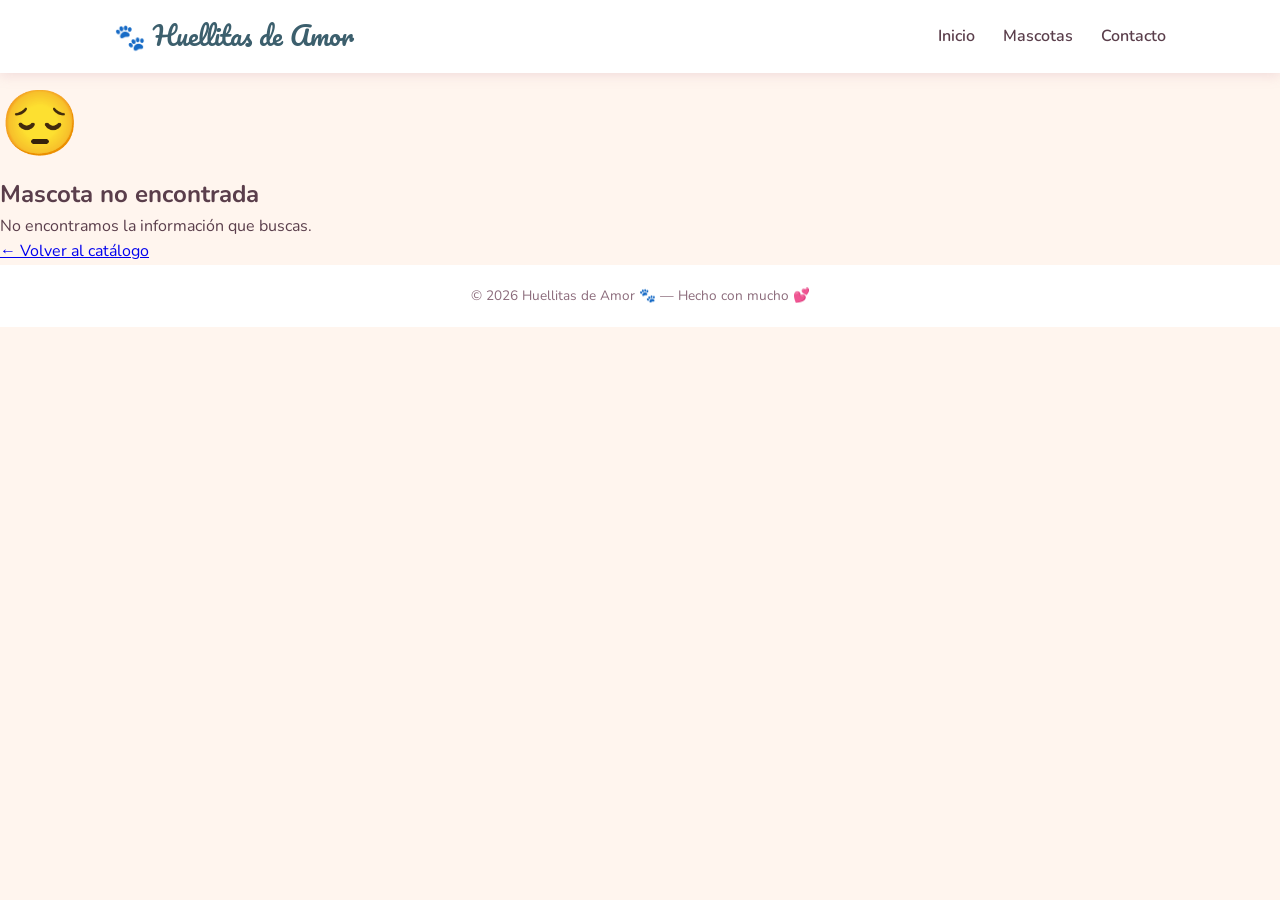
==== mascota.html @ db5d7d95 "Create mascota.html" ====
<!DOCTYPE html>
<html lang="es">
<head>
  <meta charset="UTF-8" />
  <meta name="viewport" content="width=device-width, initial-scale=1.0" />
  <title>Huellitas de Amor 🐾</title>
  <link rel="preconnect" href="https://fonts.googleapis.com" />
  <link rel="preconnect" href="https://fonts.gstatic.com" crossorigin />
  <link href="https://fonts.googleapis.com/css2?family=Nunito:wght@400;600;700;800&family=Pacifico&family=Playfair+Display:wght@700;800&display=swap" rel="stylesheet" />
  <link rel="stylesheet" href="style.css" />
</head>
<body>

  <!-- ENCABEZADO -->
  <header>
    <nav class="navbar">
      <a href="index.html" class="logo">🐾 Huellitas de Amor</a>
      <button class="menu-toggle" id="menuToggle" aria-label="Menú">☰</button>
      <ul class="nav-links" id="navLinks">
        <li><a href="index.html#inicio">Inicio</a></li>
        <li><a href="index.html#mascotas">Mascotas</a></li>
        <li><a href="index.html#contacto">Contacto</a></li>
      </ul>
    </nav>
  </header>

  <!-- PÁGINA DE DETALLE -->
  <main class="detalle-wrap" id="detallePagina">
    <!-- Se genera con JavaScript -->
  </main>

  <!-- FOOTER -->
  <footer>
    &copy; 2026 Huellitas de Amor 🐾 — Hecho con mucho 💕
  </footer>

  <!-- MODAL ADOPCIÓN -->
  <div class="modal-overlay" id="modal">
    <div class="modal">
      <span class="emoji-modal">🎉</span>
      <h3 id="modalTitulo">¡Genial!</h3>
      <p id="modalTexto"></p>
      <button class="btn-cerrar" onclick="cerrarModal()">Cerrar</button>
    </div>
  </div>

  <script>
    // ── Base de datos de mascotas ──────────────────────────────────────────────
    var mascotas = {
      luna: {
        nombre: 'Luna',
        emoji: '🐕',
        tipo: 'Perro',
        edad: '2 años',
        sexo: 'Hembra',
        foto: 'https://images.unsplash.com/photo-1587300003388-59208cc962cb?w=900&q=85',
        alt: 'Luna, perrita golden',
        resumen: 'Juguetona, cariñosa y llena de energía.',
        personalidad: [
          '🏃 Activa y llena de energía — necesita paseos largos y juego diario.',
          '🤗 Muy afectuosa — da besos y abrazos sin pedirlos.',
          '🐾 Sociable — se lleva bien con personas de todas las edades.',
          '🎾 Le encanta buscar pelotas y correr en espacios abiertos.'
        ],
        historia: 'Luna llegó al refugio cuando tenía apenas unos meses de vida. La encontraron sola en un parque de la ciudad, asustada y hambrienta, pero con la colita siempre lista para moverse. Nadie sabe exactamente de dónde venía, pero desde el primer día dejó claro que quería dar amor. Con paciencia y mimos se fue convirtiendo poco a poco en la más extrovertida del refugio. Hoy, más de un año después, sigue esperando a esa familia que le dé el hogar que nunca tuvo.',
        cuidados: 'Luna necesita una familia activa que la saque a pasear al menos dos veces al día. Se adapta muy bien a casas con jardín, aunque también puede vivir en apartamento si tiene actividad suficiente. No le gusta quedarse sola por períodos muy largos. Está al día con sus vacunas y esterilizada.',
        familiaIdeal: 'Familia activa, con o sin niños. Personas que disfruten del aire libre. Puede convivir con otros perros si hay una presentación adecuada.'
      },

      milo: {
        nombre: 'Milo',
        emoji: '🐈',
        tipo: 'Gato',
        edad: '1 año',
        sexo: 'Macho',
        foto: 'https://images.unsplash.com/photo-1574158622682-e40e69881006?w=900&q=85',
        alt: 'Milo, gatito naranja',
        resumen: 'Tranquilo, ronroneador y muy curioso.',
        personalidad: [
          '😴 Le encanta dormir en rincones soleados y lugares cálidos.',
          '🔔 Ronronea fuerte cuando está contento — es su forma de abrazar.',
          '🧶 Juguetón con pelotas y juguetes de tela.',
          '🪟 Curioso por naturaleza — siempre asomado a la ventana.'
        ],
        historia: 'Milo fue rescatado de una caja de cartón mojada en plena lluvia cuando tenía apenas dos semanas. Las voluntarias del refugio lo alimentaron con biberón cada pocas horas durante semanas. Ese comienzo difícil lo hizo agradecido y tranquilo. Hoy es un gato equilibrado que ama la calma, las caricias lentas y los atardeceres desde la ventana.',
        cuidados: 'Milo es un gato de interior. Necesita espacio para explorar, rascador y juguetes que estimulen su curiosidad. Come bien, no tiene problemas de salud y está castrado y vacunado. Prefiere hogares sin mucho ruido.',
        familiaIdeal: 'Personas tranquilas o parejas. Puede vivir con otros gatos de carácter similar. No es recomendable con perros muy activos o niños muy pequeños.'
      },

      coco: {
        nombre: 'Coco',
        emoji: '🐶',
        tipo: 'Perro',
        edad: '3 años',
        sexo: 'Macho',
        foto: 'https://images.unsplash.com/photo-1596492784531-6e6eb5ea9993?w=900&q=85',
        alt: 'Coco, perrito pequeño',
        resumen: 'Pequeñito pero con un corazón enorme.',
        personalidad: [
          '💛 Leal al 100% — te sigue a todas partes sin excepción.',
          '🛋️ Adora los mimos y acurrucarse en el sofá.',
          '🐾 Obediente y fácil de entrenar.',
          '🔕 Tranquilo en casa — no ladra sin motivo.'
        ],
        historia: 'Coco fue encontrado amarrado frente a una tienda con una nota que decía "no lo podemos cuidar". A pesar de ese inicio tan triste, nunca perdió su espíritu alegre. En el refugio se hizo querer por todos desde el primer día. Es el tipo de perro que te mira a los ojos y te hace saber que él también te eligió a ti.',
        cuidados: 'Al ser de tamaño pequeño, se adapta muy bien a apartamentos. Solo necesita dos paseos cortos al día y mucho contacto humano. Está vacunado, desparasitado y castrado. No le gusta el frío, así que en invierno agradece una mantita.',
        familiaIdeal: 'Cualquier tipo de hogar, incluso apartamentos pequeños. Excelente con personas mayores y niños tranquilos. Prefiere no estar solo más de 6 horas.'
      },

      nina: {
        nombre: 'Nina',
        emoji: '🐱',
        tipo: 'Gato',
        edad: '8 meses',
        sexo: 'Hembra',
        foto: 'https://images.unsplash.com/photo-1526336024174-e58f5cdd8e13?w=900&q=85',
        alt: 'Nina, gatita blanca',
        resumen: 'Dulce, tierna y siempre lista para acurrucarse.',
        personalidad: [
          '🌸 Muy cariñosa — busca activamente el contacto humano.',
          '🧸 Le encantan los juguetes con plumas y las pelotas suaves.',
          '🤫 De carácter sereno — raramente maúlla sin razón.',
          '🛏️ Su lugar favorito es cualquier rincón suave y cálido.'
        ],
        historia: 'Nina nació en el propio refugio de una gata que fue rescatada embarazada. Creció entre voluntarias y cuidadores que la llenaron de amor desde el primer día. Ese origen privilegiado le dio un carácter dulcísimo y una confianza total en las personas. Ahora que ya es adulta, busca un hogar definitivo donde pueda seguir dando y recibiendo todo ese amor.',
        cuidados: 'Nina es perfecta para interiores. Está esterilizada y vacunada. Le gusta tener juguetes a disposición y un rascador. No requiere cuidados especiales. Lo que más necesita es presencia y cariño.',
        familiaIdeal: 'Hogares tranquilos, personas que pasen tiempo en casa. Puede convivir bien con otros gatos si la presentación es gradual. No recomendada con perros grandes.'
      },

      boni: {
        nombre: 'Boni',
        emoji: '🐰',
        tipo: 'Conejo',
        edad: '1 año',
        sexo: 'Hembra',
        foto: 'https://images.unsplash.com/photo-1585110396000-c9ffd4e4b308?w=900&q=85',
        alt: 'Boni, conejita blanca',
        resumen: 'Curiosa, activa y llena de sorpresas.',
        personalidad: [
          '🥕 Ama las zanahorias, el cilantro y explorar nuevos espacios.',
          '👂 Le encantan los rasquidos detrás de las orejas.',
          '🌀 Activa y juguetona — necesita tiempo fuera de su jaula.',
          '🐾 Con tiempo y paciencia, aprende a conocer y confiar en su familia.'
        ],
        historia: 'Boni llegó al refugio cuando su dueño anterior se mudó a otro país y no pudo llevarla. Al principio estaba algo retraída, pero con paciencia y rutina fue mostrando su verdadera personalidad: curiosa, vivaz y llena de energía. Hoy salta, explora y ya reconoce la voz de las cuidadoras que la alimentan cada día.',
        cuidados: 'Boni necesita una jaula amplia, salidas diarias para explorar y una dieta basada en heno, verduras frescas y pellets. Está esterilizada. Requiere una familia que entienda que los conejos son animales sociales que necesitan interacción y espacio.',
        familiaIdeal: 'Personas responsables, con espacio en casa. Ideal para familias con niños mayores de 8 años que sepan manipularla con delicadeza. No recomendada con perros o gatos sin supervisión.'
      },

      pipo: {
        nombre: 'Pipo',
        emoji: '🦜',
        tipo: 'Loro',
        edad: '3 años',
        sexo: 'Macho',
        foto: 'https://images.unsplash.com/photo-1444464666168-49d633b86797?w=900&q=85',
        alt: 'Pipo, loro verde',
        resumen: 'Alegre, curioso y con mucho que decir.',
        personalidad: [
          '🗣️ Ya dice "hola", "beso" y silba melodías.',
          '🎨 Le encanta explorar objetos nuevos y colores brillantes.',
          '🤸 Muy activo — necesita volar y jugar fuera de la jaula cada día.',
          '🎵 Aprende rápido — disfruta de la interacción y los juegos.'
        ],
        historia: 'Pipo vivía en una tienda de mascotas que tuvo que cerrar. Cuando llegó al refugio estaba un poco asustado por el cambio de ambiente, pero en pocas semanas ya había conquistado a todos con su personalidad vibrante. Imita risas, silba canciones y saluda a cada persona que se acerca. Solo le falta un hogar con vida, movimiento y alguien que le hable.',
        cuidados: 'Pipo necesita una jaula grande, salidas diarias supervisadas para volar, y mucha estimulación mental: juguetes, interacción y conversación. Su dieta debe incluir semillas, frutas y verduras frescas. Requiere atención veterinaria especializada en aves.',
        familiaIdeal: 'Personas en casa la mayor parte del día. Hogares con ambiente animado. No recomendado para hogares con bebés o personas muy sensibles al ruido. Requiere compromiso a largo plazo (los loros viven muchos años).'
      }
    };

    // ── Renderizar la página ──────────────────────────────────────────────────
    var params = new URLSearchParams(window.location.search);
    var id = (params.get('id') || '').toLowerCase();
    var m = mascotas[id];
    var contenedor = document.getElementById('detallePagina');

    if (!m) {
      contenedor.innerHTML =
        '<div class="detalle-error">' +
          '<span style="font-size:4rem">😔</span>' +
          '<h2>Mascota no encontrada</h2>' +
          '<p>No encontramos la información que buscas.</p>' +
          '<a href="index.html#mascotas" class="btn-volver">← Volver al catálogo</a>' +
        '</div>';
    } else {
      document.title = m.nombre + ' · Huellitas de Amor 🐾';

      var personalidadHTML = m.personalidad.map(function(p) {
        return '<li>' + p + '</li>';
      }).join('');

      contenedor.innerHTML =
        '<div class="detalle-container">' +

          '<a href="index.html#mascotas" class="btn-volver">← Volver a las mascotas</a>' +

          '<div class="detalle-hero">' +
            '<div class="detalle-foto-wrap">' +
              '<img src="' + m.foto + '" alt="' + m.alt + '" class="detalle-foto" />' +
            '</div>' +
            '<div class="detalle-info">' +
              '<p class="detalle-tipo">' + m.tipo + '</p>' +
              '<h1 class="detalle-nombre">' + m.emoji + ' ' + m.nombre + '</h1>' +
              '<div class="detalle-badges">' +
                '<span class="badge">🗓️ ' + m.edad + '</span>' +
                '<span class="badge">⚥ ' + m.sexo + '</span>' +
              '</div>' +
              '<p class="detalle-resumen">' + m.resumen + '</p>' +
              '<button class="btn-adoptar-grande" onclick="quieroAdoptar(\'' + m.nombre + ' ' + m.emoji + '\')">' +
                'Quiero adoptar a ' + m.nombre + ' 💕' +
              '</button>' +
            '</div>' +
          '</div>' +

          '<div class="detalle-secciones">' +

            '<div class="detalle-bloque">' +
              '<h2>✨ Personalidad y gustos</h2>' +
              '<ul class="detalle-lista">' + personalidadHTML + '</ul>' +
            '</div>' +

            '<div class="detalle-bloque">' +
              '<h2>📖 Su historia</h2>' +
              '<p>' + m.historia + '</p>' +
            '</div>' +

            '<div class="detalle-bloque">' +
              '<h2>🏠 Cuidados y tipo de familia ideal</h2>' +
              '<p>' + m.cuidados + '</p>' +
              '<div class="detalle-familia">' +
                '<span>💛</span>' +
                '<p>' + m.familiaIdeal + '</p>' +
              '</div>' +
            '</div>' +

          '</div>' +

          '<div class="detalle-cta">' +
            '<p>¿Ya tomaste la decisión?</p>' +
            '<button class="btn-adoptar-grande" onclick="quieroAdoptar(\'' + m.nombre + ' ' + m.emoji + '\')">' +
              'Quiero adoptar a ' + m.nombre + ' 💕' +
            '</button>' +
          '</div>' +

        '</div>';
    }

    // ── Navbar toggle ─────────────────────────────────────────────────────────
    document.getElementById('menuToggle').addEventListener('click', function () {
      document.getElementById('navLinks').classList.toggle('open');
    });

    // ── Modal adopción ────────────────────────────────────────────────────────
    function quieroAdoptar(nombre) {
      document.getElementById('modalTitulo').textContent = '¡Excelente elección! 🎉';
      document.getElementById('modalTexto').textContent =
        '¡Estás interesado/a en adoptar a ' + nombre + '! Nos pondremos en contacto contigo muy pronto para comenzar el proceso de adopción. ¡Gracias por darle un hogar lleno de amor!';
      document.getElementById('modal').classList.add('active');
    }

    function cerrarModal() {
      document.getElementById('modal').classList.remove('active');
    }

    document.getElementById('modal').addEventListener('click', function (e) {
      if (e.target === this) cerrarModal();
    });
  </script>

</body>
</html>
---- style.css ----
*, *::before, *::after { margin: 0; padding: 0; box-sizing: border-box; }

    :root {
      --rosa: #2f575a;
      --rosa-claro: #e4f5fc;
      --beige: #fff5ee;
      --blanco: #ffffff;
      --texto: #5a3e4b;
      --texto-claro: #8b6b7b;
      --acento: #3c5f6d;
      --sombra: rgba(200, 140, 160, 0.25);
    }

    html { scroll-behavior: smooth; }

    body {
      font-family: 'Nunito', sans-serif;
      background: var(--beige);
      color: var(--texto);
      line-height: 1.6;
    }

    header {
      background: var(--blanco);
      box-shadow: 0 2px 12px var(--sombra);
      position: sticky;
      top: 0;
      z-index: 100;
    }

    .navbar {
      max-width: 1100px;
      margin: auto;
      display: flex;
      align-items: center;
      justify-content: space-between;
      padding: 16px 24px;
    }

    .logo {
      font-family: 'Pacifico', cursive;
      font-size: 1.6rem;
      color: var(--acento);
      text-decoration: none;
    }

    .nav-links {
      list-style: none;
      display: flex;
      gap: 28px;
    }

    .nav-links a {
      text-decoration: none;
      font-weight: 600;
      color: var(--texto);
      transition: color .3s;
    }
    .nav-links a:hover { color: var(--acento); }

    .menu-toggle {
      display: none;
      background: none;
      border: none;
      font-size: 1.6rem;
      color: var(--acento);
      cursor: pointer;
    }

    .hero {
      background: linear-gradient(135deg, var(--rosa-claro), var(--beige));
      text-align: center;
      padding: 80px 24px 60px;
    }

    .hero h1 {
      font-family: 'Pacifico', cursive;
      font-size: 2.6rem;
      color: var(--acento);
      margin-bottom: 16px;
    }

    .hero p {
      max-width: 560px;
      margin: 0 auto 32px;
      font-size: 1.15rem;
      color: var(--texto-claro);
    }

    .hero-emoji {
      font-size: 4rem;
      margin-bottom: 20px;
      display: block;
    }

    .btn-hero {
      display: inline-block;
      background: var(--acento);
      color: var(--blanco);
      padding: 14px 36px;
      border-radius: 50px;
      text-decoration: none;
      font-weight: 700;
      font-size: 1rem;
      transition: transform .3s, box-shadow .3s;
      box-shadow: 0 4px 16px var(--sombra);
    }
    .btn-hero:hover {
      transform: translateY(-3px);
      box-shadow: 0 8px 24px var(--sombra);
    }

    .seccion {
      max-width: 1100px;
      margin: auto;
      padding: 60px 24px;
    }

    .seccion-titulo {
      text-align: center;
      font-family: 'Pacifico', cursive;
      font-size: 2rem;
      color: var(--acento);
      margin-bottom: 12px;
    }

    .seccion-sub {
      text-align: center;
      color: var(--texto-claro);
      margin-bottom: 28px;
      font-size: 1.05rem;
    }

    /* FILTROS */
    .filtros {
      display: flex;
      justify-content: center;
      flex-wrap: wrap;
      gap: 12px;
      margin-bottom: 36px;
    }

    .btn-filtro {
      background: var(--blanco);
      color: var(--texto);
      border: 2px solid var(--rosa);
      padding: 10px 24px;
      border-radius: 50px;
      font-family: 'Nunito', sans-serif;
      font-weight: 700;
      font-size: .95rem;
      cursor: pointer;
      transition: background .25s, color .25s, border-color .25s, transform .2s, box-shadow .25s;
    }

    .btn-filtro:hover {
      background: var(--rosa-claro);
      border-color: var(--acento);
      transform: translateY(-2px);
    }

    .btn-filtro.activo {
      background: var(--acento);
      color: var(--blanco);
      border-color: var(--acento);
      box-shadow: 0 4px 14px var(--sombra);
    }

    .sin-resultados {
      text-align: center;
      color: var(--texto-claro);
      font-size: 1.05rem;
      margin-bottom: 32px;
    }

    .grid {
      display: grid;
      grid-template-columns: repeat(auto-fill, minmax(240px, 1fr));
      gap: 28px;
    }

    .card {
      background: var(--blanco);
      border-radius: 20px;
      overflow: hidden;
      box-shadow: 0 4px 20px var(--sombra);
      transition: transform .3s, box-shadow .3s;
      display: flex;
      flex-direction: column;
    }
    .card:hover {
      transform: translateY(-6px);
      box-shadow: 0 12px 32px var(--sombra);
    }

    .card img {
      width: 100%;
      height: 220px;
      object-fit: cover;
    }

    .card-body {
      padding: 20px;
      flex: 1;
      display: flex;
      flex-direction: column;
    }

    .card-body h3 {
      font-size: 1.25rem;
      margin-bottom: 4px;
      color: var(--acento);
    }

    .card-body .edad {
      font-size: .85rem;
      color: var(--texto-claro);
      margin-bottom: 8px;
    }

    .card-body .desc {
      font-size: .95rem;
      color: var(--texto);
      flex: 1;
      margin-bottom: 16px;
    }

    .btn-adoptar {
      background: var(--rosa);
      color: var(--blanco);
      border: none;
      padding: 12px;
      border-radius: 50px;
      font-family: 'Nunito', sans-serif;
      font-weight: 700;
      font-size: .95rem;
      cursor: pointer;
      transition: background .3s, transform .2s;
      width: 100%;
      margin-top: 12px;
    }
    .btn-adoptar:hover {
      background: var(--acento);
      transform: scale(1.04);
    }

    /* BOTÓN MÁS INFO */
    .btn-mas-info {
      background: transparent;
      color: var(--acento);
      border: 2px solid var(--acento);
      padding: 9px 20px;
      border-radius: 50px;
      font-family: 'Nunito', sans-serif;
      font-weight: 700;
      font-size: .88rem;
      cursor: pointer;
      transition: background .25s, color .25s, transform .2s;
      align-self: flex-start;
    }
    .btn-mas-info:hover {
      background: var(--acento);
      color: var(--blanco);
      transform: translateY(-2px);
    }

    /* PANEL HISTORIA */
    .historia {
      max-height: 0;
      overflow: hidden;
      transition: max-height .45s ease, opacity .35s ease, padding .35s ease;
      opacity: 0;
      background: var(--rosa-claro);
      border-radius: 14px;
      padding: 0 16px;
      margin-top: 0;
    }
    .historia.visible {
      max-height: 400px;
      opacity: 1;
      padding: 16px;
      margin-top: 12px;
    }
    .historia p {
      font-size: .9rem;
      color: var(--texto);
      line-height: 1.65;
      margin-bottom: 0;
    }

    .contacto {
      background: linear-gradient(135deg, var(--rosa-claro), #fde8ef);
      text-align: center;
      padding: 60px 24px;
    }

    .contacto h2 {
      font-family: 'Pacifico', cursive;
      font-size: 2rem;
      color: var(--acento);
      margin-bottom: 12px;
    }

    .contacto p {
      max-width: 520px;
      margin: 0 auto 10px;
      color: var(--texto-claro);
      font-size: 1.05rem;
    }

    .contacto .emoji-grande { font-size: 3rem; margin-bottom: 16px; display: block; }

    .contacto-info {
      margin-top: 24px;
      font-weight: 600;
      color: var(--texto);
    }

    footer {
      background: var(--blanco);
      text-align: center;
      padding: 20px;
      font-size: .85rem;
      color: var(--texto-claro);
    }

    .modal-overlay {
      display: none;
      position: fixed;
      inset: 0;
      background: rgba(0,0,0,.45);
      z-index: 200;
      align-items: center;
      justify-content: center;
    }
    .modal-overlay.active { display: flex; }

    .modal {
      background: var(--blanco);
      border-radius: 24px;
      padding: 40px 32px;
      max-width: 400px;
      width: 90%;
      text-align: center;
      box-shadow: 0 12px 40px rgba(0,0,0,.2);
      animation: pop .35s ease;
    }

    @keyframes pop {
      0%   { transform: scale(.8); opacity: 0; }
      100% { transform: scale(1);  opacity: 1; }
    }

    .modal .emoji-modal { font-size: 3.5rem; margin-bottom: 12px; display: block; }

    .modal h3 {
      font-size: 1.3rem;
      color: var(--acento);
      margin-bottom: 8px;
    }

    .modal p {
      color: var(--texto-claro);
      margin-bottom: 24px;
      font-size: .95rem;
    }

    .btn-cerrar {
      background: var(--acento);
      color: var(--blanco);
      border: none;
      padding: 12px 32px;
      border-radius: 50px;
      font-family: 'Nunito', sans-serif;
      font-weight: 700;
      font-size: .95rem;
      cursor: pointer;
      transition: background .3s;
    }
    .btn-cerrar:hover { background: var(--rosa); }

    @media (max-width: 700px) {
      .menu-toggle { display: block; }

      .nav-links {
        display: none;
        flex-direction: column;
        position: absolute;
        top: 64px;
        right: 0;
        left: 0;
        background: var(--blanco);
        padding: 20px 24px;
        gap: 16px;
        box-shadow: 0 8px 20px var(--sombra);
      }
      .nav-links.open { display: flex; }

      .hero h1 { font-size: 2rem; }
      .hero p   { font-size: 1rem; }
    }
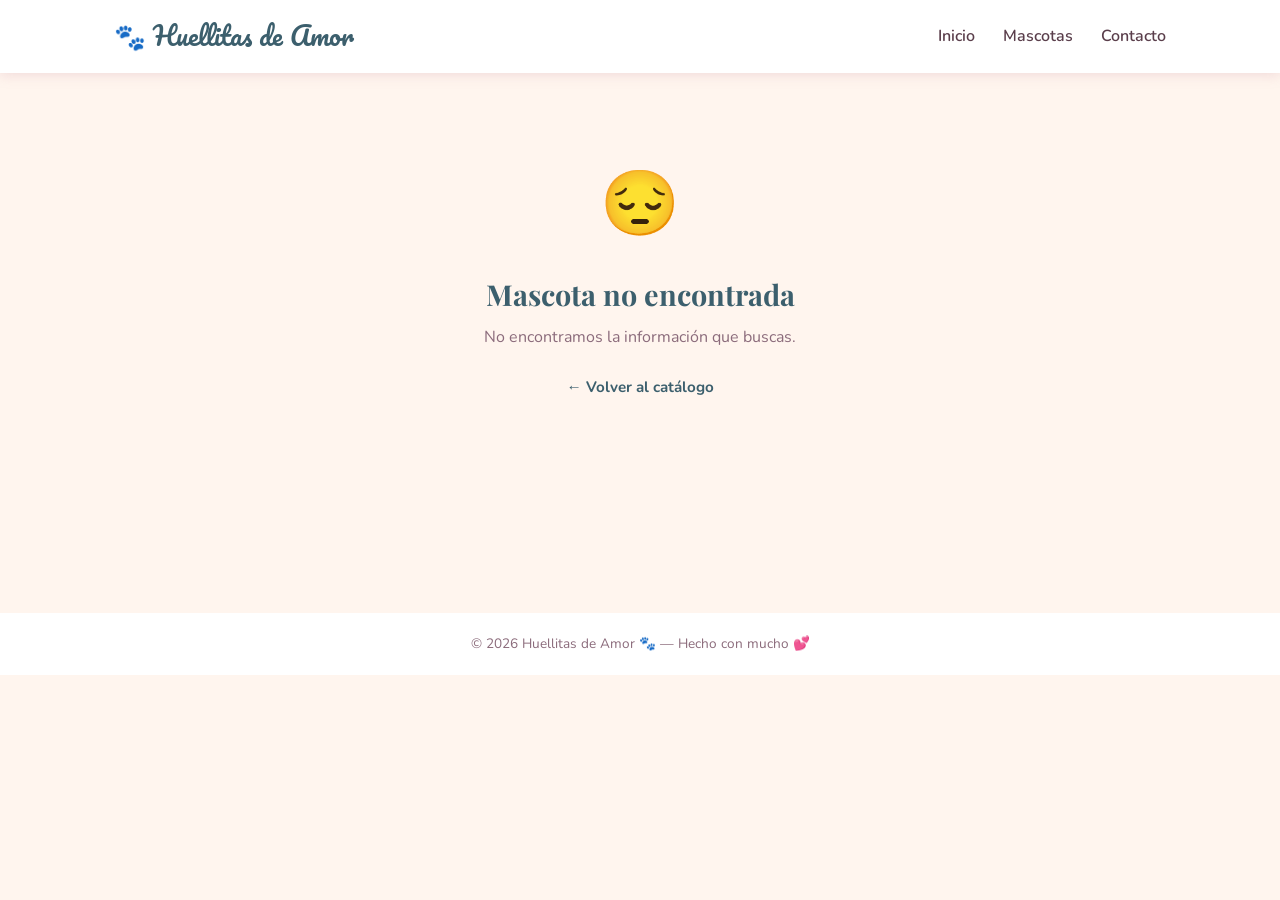
==== commit 54ce1ac6: "Update mascota.html" ====
--- a/mascota.html
+++ b/mascota.html
@@ -6,7 +6,7 @@
   <title>Huellitas de Amor 🐾</title>
   <link rel="preconnect" href="https://fonts.googleapis.com" />
   <link rel="preconnect" href="https://fonts.gstatic.com" crossorigin />
-  <link href="https://fonts.googleapis.com/css2?family=Nunito:wght@400;600;700;800&family=Pacifico&family=Playfair+Display:wght@700;800&display=swap" rel="stylesheet" />
+  <link href="https://fonts.googleapis.com/css2?family=Nunito:wght@400;600;700;800&family=Pacifico&family=Playfair+Display:wght@700;800&family=Dancing+Script:wght@700&family=Cormorant+Garamond:wght@600;700&display=swap" rel="stylesheet" />
   <link rel="stylesheet" href="style.css" />
 </head>
 <body>
@@ -49,7 +49,7 @@
     var mascotas = {
       luna: {
         nombre: 'Luna',
-        emoji: '🐕',
+        
         tipo: 'Perro',
         edad: '2 años',
         sexo: 'Hembra',
@@ -69,7 +69,7 @@
 
       milo: {
         nombre: 'Milo',
-        emoji: '🐈',
+        
         tipo: 'Gato',
         edad: '1 año',
         sexo: 'Macho',
@@ -89,7 +89,7 @@
 
       coco: {
         nombre: 'Coco',
-        emoji: '🐶',
+        
         tipo: 'Perro',
         edad: '3 años',
         sexo: 'Macho',
@@ -109,7 +109,7 @@
 
       nina: {
         nombre: 'Nina',
-        emoji: '🐱',
+        
         tipo: 'Gato',
         edad: '8 meses',
         sexo: 'Hembra',
@@ -129,7 +129,7 @@
 
       boni: {
         nombre: 'Boni',
-        emoji: '🐰',
+        
         tipo: 'Conejo',
         edad: '1 año',
         sexo: 'Hembra',
@@ -149,7 +149,7 @@
 
       pipo: {
         nombre: 'Pipo',
-        emoji: '🦜',
+        
         tipo: 'Loro',
         edad: '3 años',
         sexo: 'Macho',
--- a/style.css
+++ b/style.css
@@ -119,10 +119,12 @@
 
     .seccion-titulo {
       text-align: center;
-      font-family: 'Pacifico', cursive;
-      font-size: 2rem;
+      font-family: 'Playfair Display', serif;
+      font-size: 2.2rem;
+      font-weight: 800;
       color: var(--acento);
       margin-bottom: 12px;
+      letter-spacing: -0.5px;
     }
 
     .seccion-sub {
@@ -247,6 +249,9 @@
 
     /* BOTÓN MÁS INFO */
     .btn-mas-info {
+      display: inline-block;
+      text-decoration: none;
+      text-align: center;
       background: transparent;
       color: var(--acento);
       border: 2px solid var(--acento);
@@ -265,28 +270,198 @@
       transform: translateY(-2px);
     }
 
-    /* PANEL HISTORIA */
-    .historia {
-      max-height: 0;
+    /* ── PÁGINA DE DETALLE ───────────────────────────────────────────── */
+    .detalle-wrap {
+      min-height: 60vh;
+      background: var(--beige);
+    }
+
+    .detalle-container {
+      max-width: 960px;
+      margin: 0 auto;
+      padding: 40px 24px 64px;
+    }
+
+    .btn-volver {
+      display: inline-flex;
+      align-items: center;
+      gap: 6px;
+      text-decoration: none;
+      color: var(--acento);
+      font-weight: 700;
+      font-size: .95rem;
+      margin-bottom: 32px;
+      transition: gap .2s, opacity .2s;
+    }
+    .btn-volver:hover { gap: 10px; opacity: .75; }
+
+    .detalle-hero {
+      display: grid;
+      grid-template-columns: 1fr 1fr;
+      gap: 40px;
+      align-items: start;
+      margin-bottom: 48px;
+    }
+
+    .detalle-foto-wrap {
+      border-radius: 24px;
       overflow: hidden;
-      transition: max-height .45s ease, opacity .35s ease, padding .35s ease;
-      opacity: 0;
+      box-shadow: 0 8px 32px var(--sombra);
+    }
+
+    .detalle-foto {
+      width: 100%;
+      height: 420px;
+      object-fit: cover;
+      display: block;
+    }
+
+    .detalle-tipo {
+      font-size: .85rem;
+      font-weight: 700;
+      text-transform: uppercase;
+      letter-spacing: 1.5px;
+      color: var(--acento);
+      margin-bottom: 6px;
+    }
+
+    .detalle-nombre {
+      font-family: 'Playfair Display', serif;
+      font-size: 2.8rem;
+      font-weight: 800;
+      color: var(--texto);
+      margin-bottom: 16px;
+      line-height: 1.15;
+    }
+
+    .detalle-badges {
+      display: flex;
+      gap: 10px;
+      flex-wrap: wrap;
+      margin-bottom: 20px;
+    }
+
+    .badge {
       background: var(--rosa-claro);
+      color: var(--acento);
+      font-weight: 700;
+      font-size: .85rem;
+      padding: 6px 16px;
+      border-radius: 50px;
+    }
+
+    .detalle-resumen {
+      font-size: 1.1rem;
+      color: var(--texto-claro);
+      margin-bottom: 32px;
+      line-height: 1.7;
+    }
+
+    .btn-adoptar-grande {
+      background: var(--acento);
+      color: var(--blanco);
+      border: none;
+      padding: 16px 36px;
+      border-radius: 50px;
+      font-family: 'Nunito', sans-serif;
+      font-weight: 800;
+      font-size: 1.05rem;
+      cursor: pointer;
+      transition: transform .25s, box-shadow .25s, background .25s;
+      box-shadow: 0 4px 20px var(--sombra);
+      width: 100%;
+    }
+    .btn-adoptar-grande:hover {
+      transform: translateY(-3px);
+      box-shadow: 0 8px 28px var(--sombra);
+      background: var(--rosa);
+    }
+
+    .detalle-secciones {
+      display: flex;
+      flex-direction: column;
+      gap: 28px;
+      margin-bottom: 48px;
+    }
+
+    .detalle-bloque {
+      background: var(--blanco);
+      border-radius: 20px;
+      padding: 28px 32px;
+      box-shadow: 0 3px 16px var(--sombra);
+    }
+
+    .detalle-bloque h2 {
+      font-family: 'Playfair Display', serif;
+      font-size: 1.35rem;
+      color: var(--acento);
+      margin-bottom: 14px;
+    }
+
+    .detalle-bloque p {
+      color: var(--texto);
+      font-size: .97rem;
+      line-height: 1.75;
+    }
+
+    .detalle-lista {
+      list-style: none;
+      display: flex;
+      flex-direction: column;
+      gap: 10px;
+    }
+
+    .detalle-lista li {
+      background: var(--rosa-claro);
+      border-radius: 12px;
+      padding: 10px 16px;
+      font-size: .95rem;
+      color: var(--texto);
+    }
+
+    .detalle-familia {
+      display: flex;
+      gap: 14px;
+      align-items: flex-start;
+      background: var(--beige);
       border-radius: 14px;
-      padding: 0 16px;
-      margin-top: 0;
-    }
-    .historia.visible {
-      max-height: 400px;
-      opacity: 1;
       padding: 16px;
-      margin-top: 12px;
-    }
-    .historia p {
-      font-size: .9rem;
-      color: var(--texto);
-      line-height: 1.65;
-      margin-bottom: 0;
+      margin-top: 16px;
+    }
+    .detalle-familia span { font-size: 1.6rem; flex-shrink: 0; }
+    .detalle-familia p { margin: 0; color: var(--texto-claro); font-size: .93rem; }
+
+    .detalle-cta {
+      text-align: center;
+      background: linear-gradient(135deg, var(--rosa-claro), var(--beige));
+      border-radius: 24px;
+      padding: 40px 32px;
+    }
+    .detalle-cta p {
+      font-size: 1.1rem;
+      color: var(--texto-claro);
+      margin-bottom: 20px;
+      font-weight: 600;
+    }
+    .detalle-cta .btn-adoptar-grande { max-width: 380px; }
+
+    .detalle-error {
+      text-align: center;
+      padding: 80px 24px;
+    }
+    .detalle-error h2 {
+      font-family: 'Playfair Display', serif;
+      font-size: 1.8rem;
+      color: var(--acento);
+      margin: 16px 0 8px;
+    }
+    .detalle-error p { color: var(--texto-claro); margin-bottom: 24px; }
+
+    @media (max-width: 700px) {
+      .detalle-hero { grid-template-columns: 1fr; gap: 24px; }
+      .detalle-foto { height: 280px; }
+      .detalle-nombre { font-size: 2rem; }
+      .detalle-bloque { padding: 20px 18px; }
     }
 
     .contacto {
